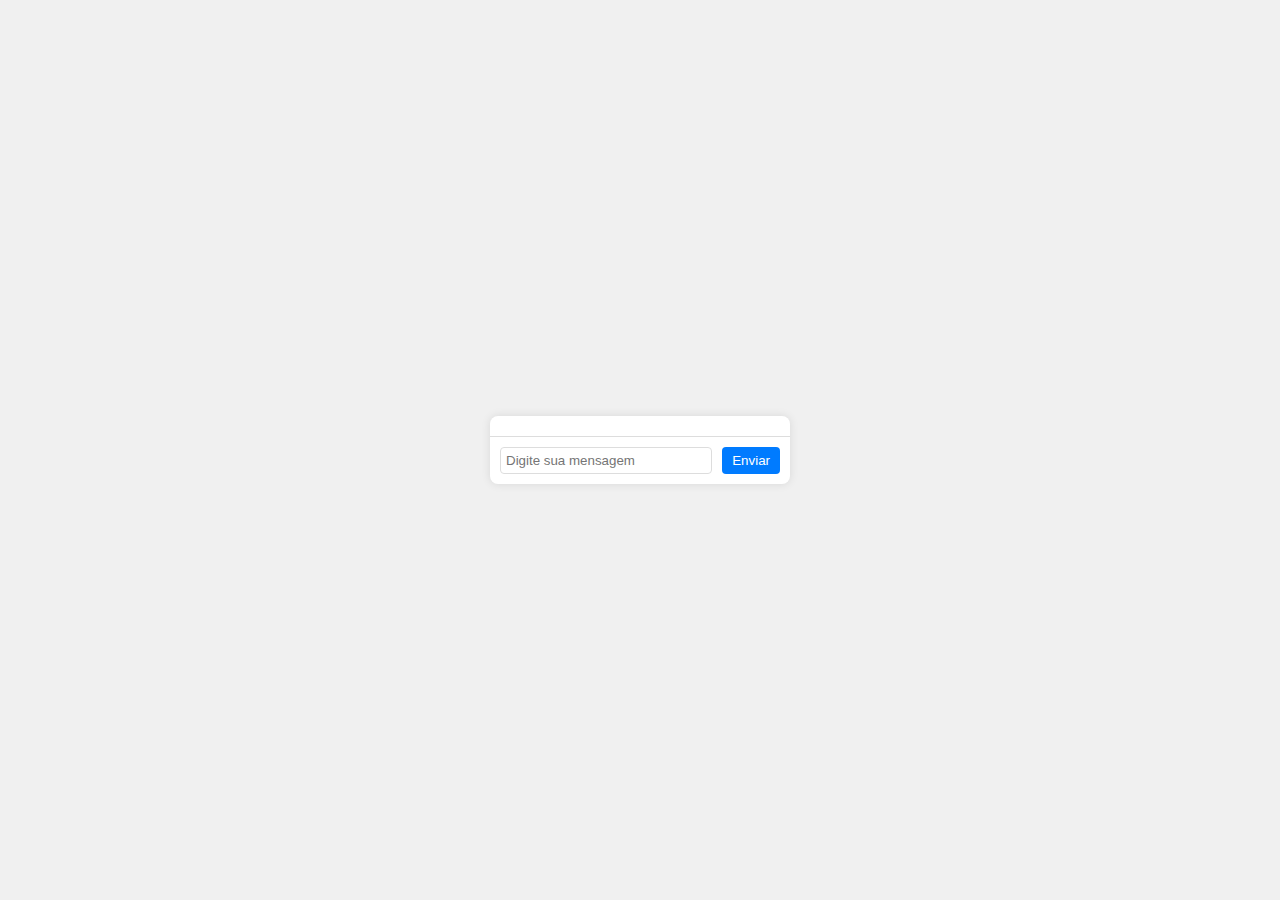
==== p6/index.html @ 2b56fe34 "Adicionando pastas com arquivos HTML do treinamento" ====
<!DOCTYPE html>
<html lang="en">
<head>
    <meta charset="UTF-8">
    <meta name="viewport" content="width=device-width, initial-scale=1.0">
    <title>Chat Simples</title>
    <link rel="stylesheet" href="style.css">
</head>
<body>
    <div class="chat-container">
        <div class="chat-box" id="chatBox">
            <!-- Mensagens serão adicionadas aqui -->
        </div>
        <div class="input-container">
            <input type="text" id="messageInput" placeholder="Digite sua mensagem">
            <button onclick="addMessage()">Enviar</button>
        </div>
    </div>
    <script>
        function addMessage() {
            const messageInput = document.getElementById('messageInput');
            const chatBox = document.getElementById('chatBox');

            // Pega o valor do input
            const message = messageInput.value;

            // Cria um novo elemento de parágrafo para a mensagem
            const messageElement = document.createElement('p');
            messageElement.textContent = message;

            // Adiciona a mensagem na caixa de chat
            chatBox.appendChild(messageElement);

            // Limpa o campo de input
            messageInput.value = '';

            // Rola para baixo para a última mensagem
            chatBox.scrollTop = chatBox.scrollHeight;
        }
    </script>
</body>
</html>
---- p6/style.css ----
body {
    font-family: Arial, sans-serif;
    display: flex;
    justify-content: center;
    align-items: center;
    height: 100vh;
    margin: 0;
    background-color: #f0f0f0;
}

.chat-container {
    width: 300px;
    background-color: white;
    box-shadow: 0 0 10px rgba(0, 0, 0, 0.1);
    border-radius: 8px;
    overflow: hidden;
}

.chat-box {
    max-height: 400px;
    overflow-y: auto;
    padding: 10px;
}

.input-container {
    display: flex;
    border-top: 1px solid #ddd;
    padding: 10px;
}

input[type="text"] {
    flex: 1;
    border: 1px solid #ddd;
    border-radius: 4px;
    padding: 5px;
}

button {
    margin-left: 10px;
    padding: 5px 10px;
    border: none;
    background-color: #007bff;
    color: white;
    border-radius: 4px;
    cursor: pointer;
}

button:hover {
    background-color: #0056b3;
}
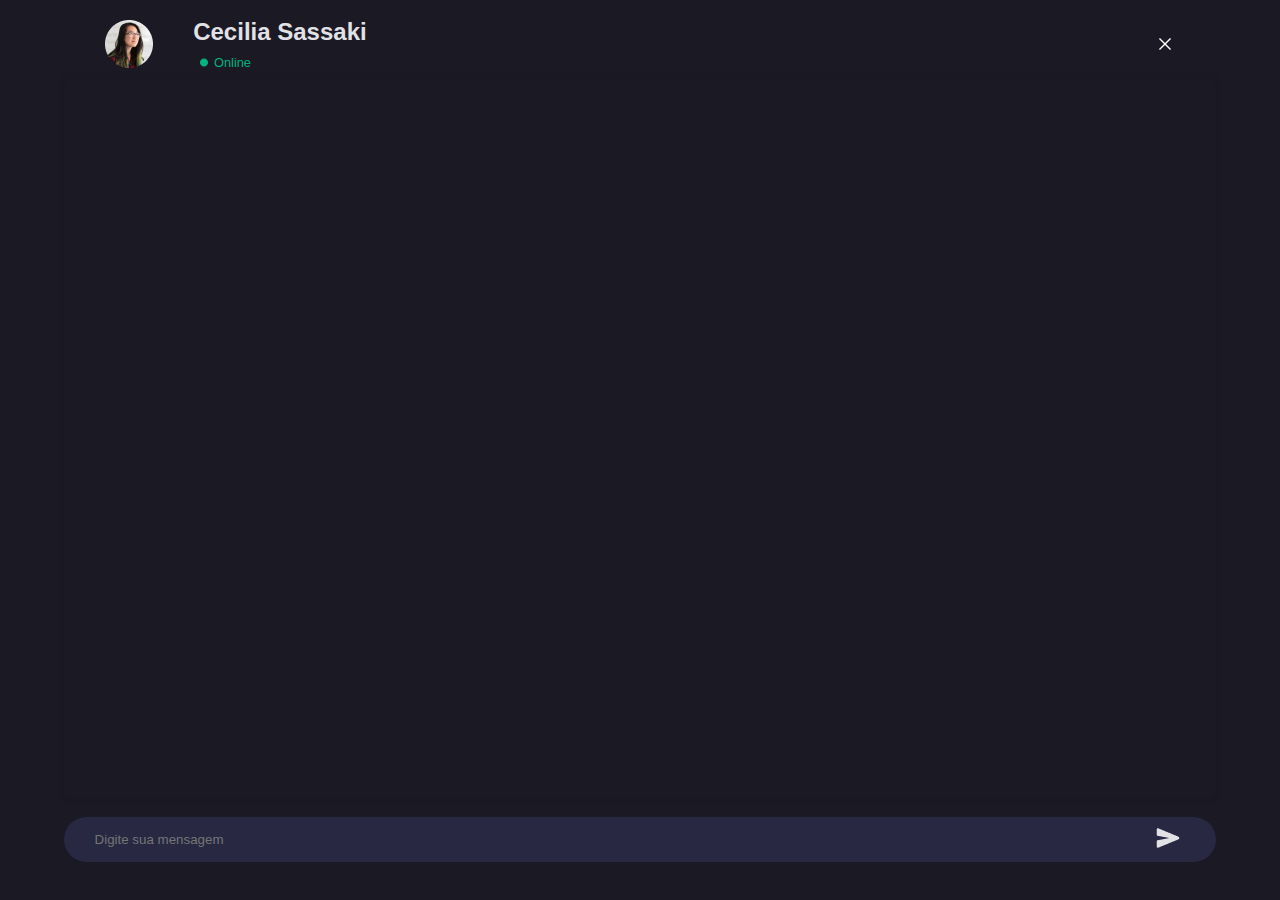
==== commit 59fb4b18: "p6 atualizada" ====
--- a/p6/index.html
+++ b/p6/index.html
@@ -1,20 +1,32 @@
 <!DOCTYPE html>
 <html lang="en">
+
 <head>
     <meta charset="UTF-8">
     <meta name="viewport" content="width=device-width, initial-scale=1.0">
     <title>Chat Simples</title>
     <link rel="stylesheet" href="style.css">
 </head>
+
 <body>
+    <header>
+        <img src="images/Foto.png" alt="">
+        <div class="nomeon">
+            <h1>Cecilia Sassaki</h1>
+        <p class="online"><img src="images/Ellipse 1.png" alt="bolinha verde validando estar online">Online</p>
+        </div>
+        <img src="images/close.png" alt="">
+    </header>
+
     <div class="chat-container">
         <div class="chat-box" id="chatBox">
-            <!-- Mensagens serão adicionadas aqui -->
         </div>
-        <div class="input-container">
-            <input type="text" id="messageInput" placeholder="Digite sua mensagem">
-            <button onclick="addMessage()">Enviar</button>
-        </div>
+
+    </div>
+
+    <div class="input-container">
+        <input type="text" id="messageInput" placeholder="Digite sua mensagem">
+        <button onclick="addMessage()"><img src="images/Vector (3).png" alt=""></button>
     </div>
     <script>
         function addMessage() {
@@ -22,21 +34,29 @@
             const chatBox = document.getElementById('chatBox');
 
             // Pega o valor do input
-            const message = messageInput.value;
+            const message = messageInput.value.trim(); // remove espaços em branco do início e fim
 
-            // Cria um novo elemento de parágrafo para a mensagem
-            const messageElement = document.createElement('p');
-            messageElement.textContent = message;
+            // Verifica se o campo não está vazio
+            if (message !== '') {
+                // Cria um novo elemento de parágrafo para a mensagem
+                const messageElement = document.createElement('p');
+                messageElement.textContent = message;
 
-            // Adiciona a mensagem na caixa de chat
-            chatBox.appendChild(messageElement);
+                // Adiciona a mensagem no topo da caixa de chat
+                if (chatBox.firstChild) {
+                    chatBox.insertBefore(messageElement, chatBox.firstChild);
+                } else {
+                    chatBox.appendChild(messageElement);
+                }
 
-            // Limpa o campo de input
-            messageInput.value = '';
+                // Limpa o campo de input
+                messageInput.value = '';
 
-            // Rola para baixo para a última mensagem
-            chatBox.scrollTop = chatBox.scrollHeight;
+                // Rola para baixo para a última mensagem
+                chatBox.scrollTop = chatBox.scrollHeight;
+            }
         }
     </script>
 </body>
-</html>
+
+</html>--- a/p6/style.css
+++ b/p6/style.css
@@ -1,51 +1,127 @@
 
 body {
     font-family: Arial, sans-serif;
-    display: flex;
-    justify-content: center;
-    align-items: center;
+
     height: 100vh;
     margin: 0;
-    background-color: #f0f0f0;
+    background-color: #1A1924;
+}
+
+header img{
+    margin: 0 2vw;
+    height: max-content;
+    width: auto;
 }
 
 .chat-container {
-    width: 300px;
-    background-color: white;
+    height: 80vh;
+    width: 90vw;
     box-shadow: 0 0 10px rgba(0, 0, 0, 0.1);
     border-radius: 8px;
     overflow: hidden;
+    display: flex;
+    flex-direction: column-reverse;
+    margin: auto;
+}
+
+.online img{
+    margin: 0 0.5vw !important;
+}
+
+.online{
+    padding: 0;
+    margin: 0;
+    color: #00B37E;
+    font-size: 0.8rem;
+    background-color: #00000000 !important;
+}
+
+header{
+    padding: 2vh 0vh 1vh 0vh;
+    align-items: center;
+    margin: auto;
+    justify-content: space-evenly;
+    width: 90vw;
+    display: flex;
+}
+
+h1{
+    margin: 0;
+    color: #E1E1E6;
+    font-size: 1.5rem;
+}
+
+p{ 
+    padding: 1vh 1vw; 
+    width: max-content;
+    margin-left: auto;  
+    border-radius: 30px;
+    max-width: 50%;
+    background-color: #07847E;
+    color: #E1E1E6;
+    word-wrap: break-word;
+    margin-bottom: 5vh;
+
+}
+
+.nomeon{
+    display: flex;
+    flex-direction: column;
+    gap: 1vh;
+    width: 80%;
+}
+
+.chat-box::-webkit-scrollbar-track {
+    background: #282843; /* Cor do fundo da trilha */
+}
+
+.chat-box::-webkit-scrollbar-thumb {
+    background: #888; /* Cor do polegar */
+    border-radius: 10px; /* Bordas arredondadas do polegar */
+}
+
+.chat-box::-webkit-scrollbar {
+    width: 0.4vw; /* Largura da barra de rolagem */
 }
 
 .chat-box {
-    max-height: 400px;
     overflow-y: auto;
+    display: flex;
+    flex-direction: column-reverse;
     padding: 10px;
+    height: 101vh;
+    width: 100%;
+    box-sizing: border-box;
 }
 
+
 .input-container {
+    margin: auto;
+    width: 86vw;
+    border-radius: 30px;
+    background-color: #282843;
     display: flex;
-    border-top: 1px solid #ddd;
-    padding: 10px;
+    padding: 1vh 2vw;
+    margin-top: 2vh;
+    height: 3vh;
 }
 
 input[type="text"] {
+    color: #E1E1E6;
+    background-color: #282843;
     flex: 1;
-    border: 1px solid #ddd;
+    border: 0;
     border-radius: 4px;
     padding: 5px;
 }
 
 button {
     margin-left: 10px;
-    padding: 5px 10px;
+    padding: 0px 10px;
     border: none;
-    background-color: #007bff;
+    background-color: #282843;
     color: white;
     border-radius: 4px;
     cursor: pointer;
 }
 
-button:hover {
-    background-color: #0056b3;
-}
